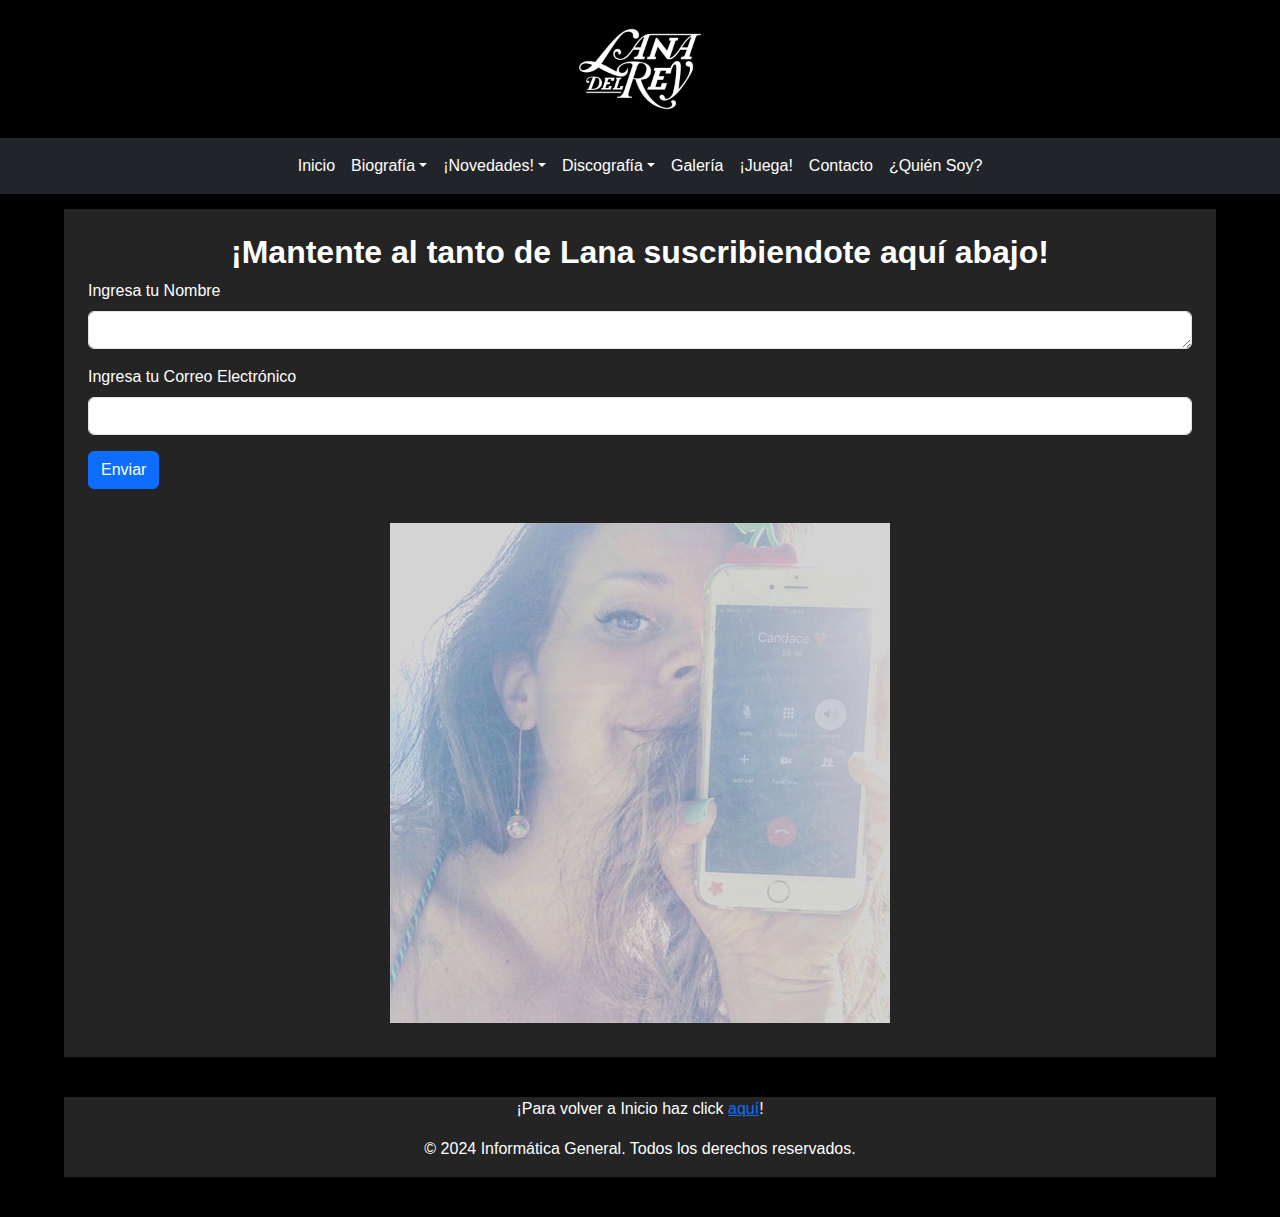
==== contacto.html @ 786b2751 "Initial Commit" ====
<!DOCTYPE html>
<html lang="es">
<head>
    <meta charset="UTF-8">
    <meta name="viewport" content="width=device-width, initial-scale=1.0">
    <title>Lana Del Rey - Contacto</title>
    <link href="https://cdn.jsdelivr.net/npm/bootstrap@5.3.2/dist/css/bootstrap.min.css" rel="stylesheet">
    <link rel="stylesheet" href="estilos.css">
    <link rel="shortcut icon" href="imagenes/todos/ldrlogo.png">
</head>
<body class="bg-black text-white font-sans">

<header class="text-center py-4">
    <img src="imagenes/index/logo.png" alt="Logo de Lana Del Rey" height="90">
</header>

<nav class="navbar navbar-expand-lg navbar-dark bg-dark">
    <div class="container">
        <button class="navbar-toggler" type="button" data-bs-toggle="collapse" data-bs-target="#navbarNav" aria-controls="navbarNav" aria-expanded="false" aria-label="Toggle navigation">
            <span class="navbar-toggler-icon"></span>
        </button>
        <div class="collapse navbar-collapse" id="navbarNav">
            <ul class="navbar-nav mx-auto">
                <li class="nav-item">
                    <a class="nav-link" href="index.html">Inicio</a>
                </li>
                <li class="nav-item dropdown">
                    <a class="nav-link dropdown-toggle" href="historia.html" id="biografiaDropdown" role="button" aria-expanded="false">Biografía</a>
                    <ul class="dropdown-menu" aria-labelledby="biografiaDropdown">
                        <li><a class="dropdown-item" href="influencias.html">Inicios e Influencias</a></li>
                        <li><a class="dropdown-item" href="logros.html">Logros</a></li>
                    </ul>
                </li>
                <li class="nav-item dropdown">
                    <a class="nav-link dropdown-toggle" href="novedades.html" id="biografiaDropdown" role="button" aria-expanded="false">¡Novedades!</a>
                    <ul class="dropdown-menu" aria-labelledby="novedadesDropdown">
                        <li><a class="dropdown-item" href="nuevamusica.html">Nueva Música</a></li>
                        <li><a class="dropdown-item" href="entrevistas.html">Entrevistas</a></li>
                    </ul>
                </li>
                <li class="nav-item dropdown">
                    <a class="nav-link dropdown-toggle" href="discografia.html" id="biografiaDropdown" role="button" aria-expanded="false">Discografía</a>
                    <ul class="dropdown-menu" aria-labelledby="discografiaDropdown">
                        <li><a class="dropdown-item" href="sencillos.html">Sencillos</a></li>
                        <li><a class="dropdown-item" href="controversias.html">Controversias</a></li>
                    </ul>
                </li>
                <li class="nav-item">
                    <a class="nav-link" href="galeria.html">Galería</a>
                </li>
                <li class="nav-item">
                    <a class="nav-link" href="juego.html">¡Juega!</a>
                </li>
                 <li class="nav-item">
                    <a class="nav-link" href="contacto.html">Contacto</a>
                </li>
                <li class="nav-item">
                    <a class="nav-link" href="quiensoy.html">¿Quién Soy?</a>
                </li>
            </ul>
        </div>
    </div>
</nav>

<div id="contenedor">
    <section>
        <article>
            <h2 style="text-align: center;"><strong>¡Mantente al tanto de Lana suscribiendote aquí abajo!</strong></h2>

        <form id="miFormulario" method="post" action="proceso-form.php">
            <div class="mb-3">
                <label for="exampleFormControlTextarea1" class="form-label">Ingresa tu Nombre</label>
                <textarea class="form-control" id="exampleFormControlTextarea1" name="nombre" rows="1" required></textarea>
            </div>
            <div class="mb-3">
                <label for="exampleFormControlInput1" class="form-label">Ingresa tu Correo Electrónico</label>
                <input type="email" class="form-control" id="exampleFormControlInput1" name="email" placeholder="" required>
            </div>
            <button type="submit" class="btn btn-primary">Enviar</button>
        </form><br>


            <div class="imagen-contenedor">
                <img src="imagenes/contacto/contacto1.png" alt="LDR Hablando Por Telefono" style="max-width:90%">
            </div>
            
        </article>
    </section>
</div>

<footer>
    <p style="text-align: center;">¡Para volver a Inicio haz click <a href="index.html">aquí</a>!</p>
    <p>&copy; 2024 Informática General. Todos los derechos reservados.</p>
</footer>

        <script>
            document.getElementById('miFormulario').addEventListener('submit', function(event) {
                var form = document.getElementById('miFormulario');
                if (form.checkValidity()) {
                    alert('Usted ha sido suscripto a las noticias.');
                    window.location.reload(); // Recargar la página
                } else {
                    alert('Por favor completa correctamente todos los campos.');
                }
                event.preventDefault();
            });
        </script>

<script src="https://cdn.jsdelivr.net/npm/bootstrap@5.3.2/dist/js/bootstrap.bundle.min.js"></script>
</body>
</html>
---- estilos.css ----
/* Estilos generales */

body {
    background-color: #000;
    font-family: sans-serif;
    position: relative;
}

#contenedor {
    background-color: #242424;
    width: 90%;
    max-width: 90%;
    margin: 15px auto 40px auto;
    padding: 1.5rem;
    overflow: hidden;
}


.navbar-nav .nav-link {
    color: #fff;
}

.dropdown-menu {
    background-color: #242424;
    color: black;
}

.dropdown-menu a {
    color: white;
}

.dropdown:hover .dropdown-menu {
    display: block;
}

footer {
    background-color: #242424;
    width: 90%;
    max-width: 90%;
    margin: 15px auto 40px auto;
    padding: 0 1.5rem;
    text-align: center;
    overflow: hidden;
}

.imagen-contenedor {
    display: flex;
    justify-content: center;
    overflow: hidden; /* Para evitar que las imágenes se desborden del contenedor */
    max-width: 100%; /* Limita el ancho del contenedor al ancho del artículo */
    padding: 10px; /* Añade un pequeño espacio interno al contenedor */
    box-sizing: border-box;
}

.imagen-contenedor img {
    max-width: 100%; /* La imagen ocupará el 100% del ancho del contenedor padre */
    height: auto; /* Permite que la altura se ajuste automáticamente para mantener la relación de aspecto */
    box-sizing: border-box;
}

#galeria img {
    max-width: 90%;
    height: auto;
}

#galeria ul li {
    max-width: 100%;
    text-align: center;
}

/* Consulta de medios para ajustar el texto */
@media screen and (max-width: 8px) {
    #contenedor {
        padding: 1rem;
    }
}
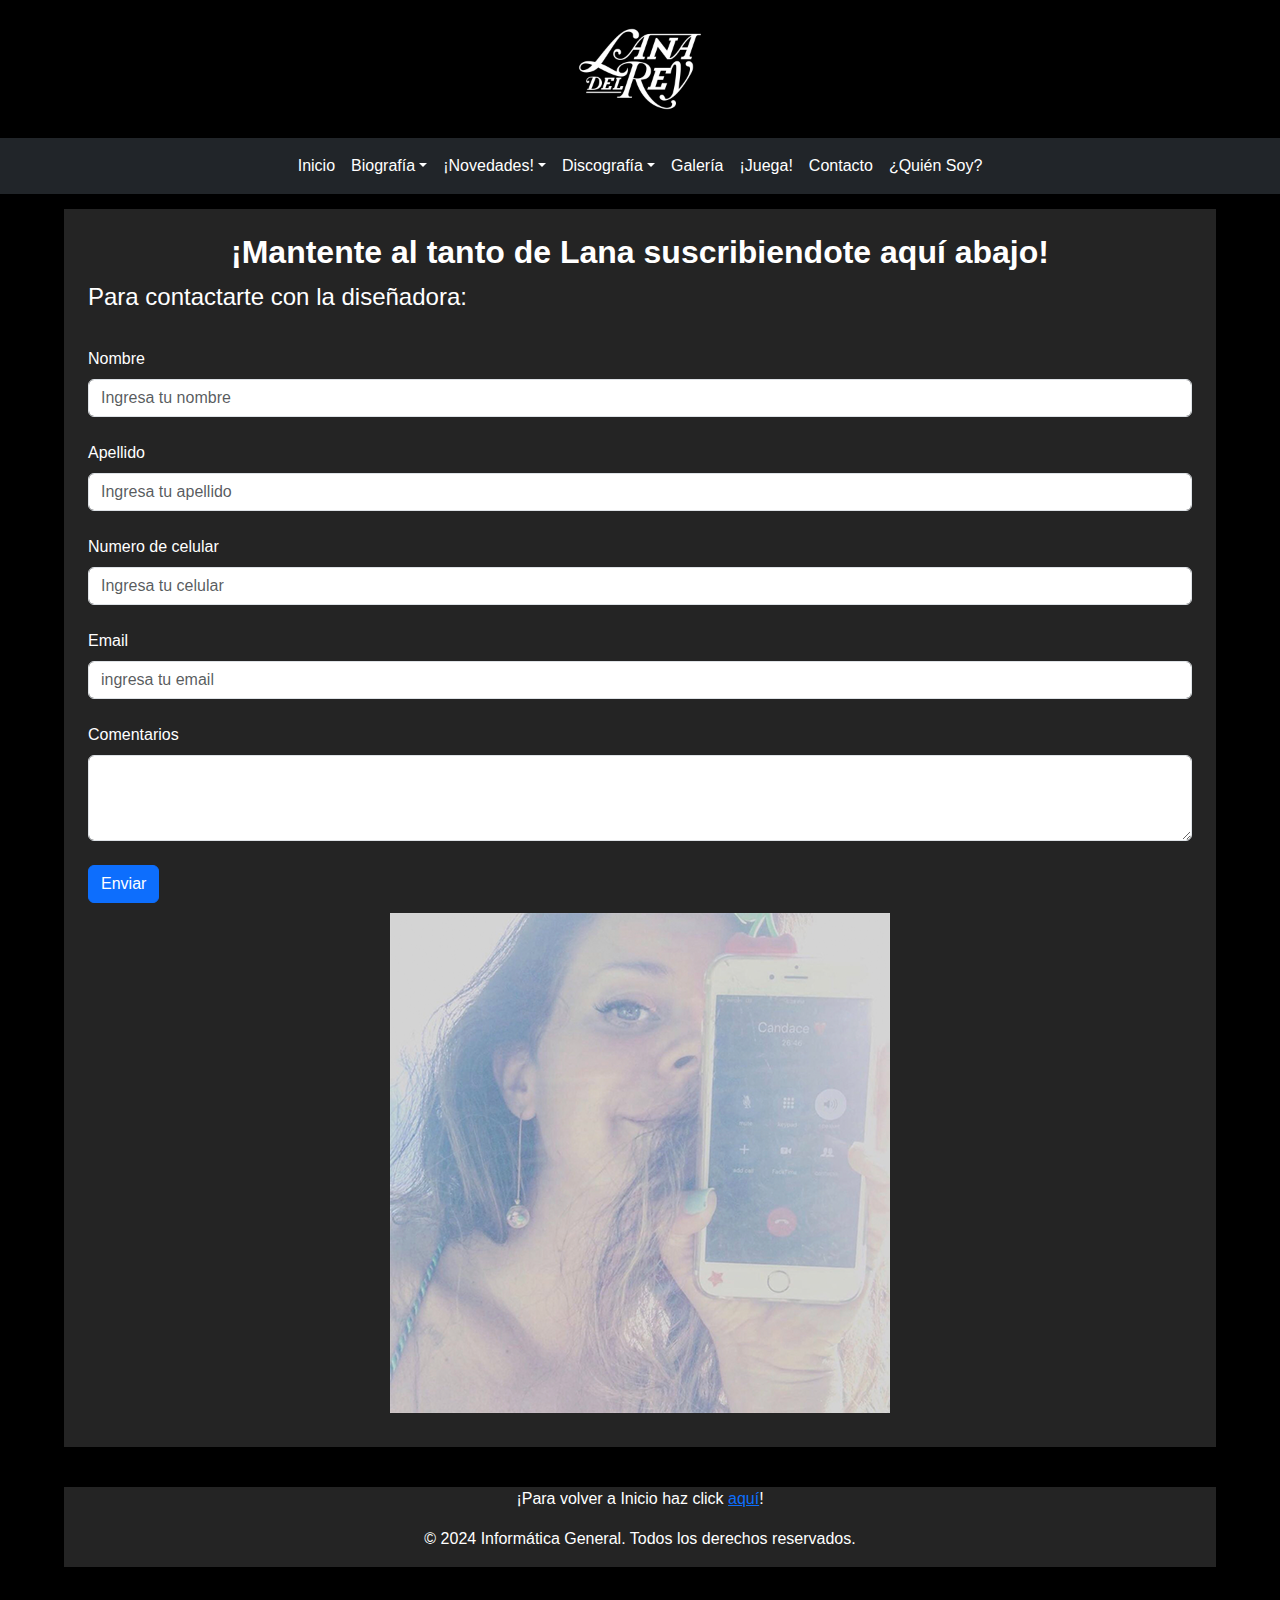
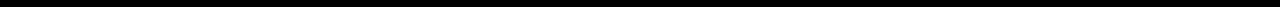
==== commit 45a76b87: "Add files via upload" ====
--- a/contacto.html
+++ b/contacto.html
@@ -67,17 +67,34 @@
         <article>
             <h2 style="text-align: center;"><strong>¡Mantente al tanto de Lana suscribiendote aquí abajo!</strong></h2>
 
-        <form id="miFormulario" method="post" action="proceso-form.php">
-            <div class="mb-3">
-                <label for="exampleFormControlTextarea1" class="form-label">Ingresa tu Nombre</label>
-                <textarea class="form-control" id="exampleFormControlTextarea1" name="nombre" rows="1" required></textarea>
+        <form name="formulario" id="formulario">
+          <fieldset>
+            <legend>Para contactarte con la diseñadora:</legend>
+            <div class="form-group">
+              <label for="nombre" class="form-label mt-4">Nombre</label>
+              <input type="text" class="form-control" id="nombre" name="nombre" placeholder="Ingresa tu nombre">
             </div>
-            <div class="mb-3">
-                <label for="exampleFormControlInput1" class="form-label">Ingresa tu Correo Electrónico</label>
-                <input type="email" class="form-control" id="exampleFormControlInput1" name="email" placeholder="" required>
+                <div class="form-group">
+              <label for="apellido" class="form-label mt-4">Apellido</label>
+              <input type="text" class="form-control" id="apellido" name="apellido" placeholder="Ingresa tu apellido">
             </div>
-            <button type="submit" class="btn btn-primary">Enviar</button>
-        </form><br>
+             <div class="form-group">
+              <label for="celular" class="form-label mt-4">Numero de celular</label>
+              <input type="number" class="form-control" id="celular" name="celular" placeholder="Ingresa tu celular">
+            </div>
+            
+            <div class="form-group">
+              <label for="mail" class="form-label mt-4">Email</label>
+              <input type="email" class="form-control" id="mail" name="mail" placeholder="ingresa tu email">
+            </div>
+
+            <div class="form-group">
+              <label for="comentarios" class="form-label mt-4">Comentarios</label>
+              <textarea class="form-control" id="comentarios" rows="3" name="comentarios"></textarea>
+            </div> <br>
+            <button type="button" class="btn btn-primary" onclick="validarContacto()">Enviar</button>
+          </fieldset> 
+        </form>
 
 
             <div class="imagen-contenedor">
@@ -94,17 +111,30 @@
 </footer>
 
         <script>
-            document.getElementById('miFormulario').addEventListener('submit', function(event) {
-                var form = document.getElementById('miFormulario');
-                if (form.checkValidity()) {
-                    alert('Usted ha sido suscripto a las noticias.');
-                    window.location.reload(); // Recargar la página
-                } else {
-                    alert('Por favor completa correctamente todos los campos.');
-                }
-                event.preventDefault();
-            });
-        </script>
+    function enviarMail(asunto, contenido) {      
+        var contenido = contenido; 
+        var asunto = asunto; 
+        document.location = "mailto:thesebymg@gmail.com?subject=" + asunto + "&body=" + contenido;  
+    }
+
+    function validarContacto() {
+        var nombre = document.formulario.nombre.value;
+        var apellido = document.formulario.apellido.value;
+        var mail = document.formulario.mail.value;
+        var comentarios = document.formulario.comentarios.value;
+        var celular = parseInt(document.formulario.celular.value);
+        var ck_email = /^([\w-]+(?:\.[\w-]+)*)@((?:[\w-]+\.)*\w[\w-]+)/;
+
+        if(nombre.length === 0 || !isNaN(nombre)) {
+            document.formulario.nombre.style.backgroundColor = 'rgb(255,166,162)';
+            document.formulario.nombre.focus();
+            return false; 
+        } else {
+            enviarMail("opinion de " + nombre + " " + apellido, comentarios);
+        }
+    }
+</script>
+
 
 <script src="https://cdn.jsdelivr.net/npm/bootstrap@5.3.2/dist/js/bootstrap.bundle.min.js"></script>
 </body>
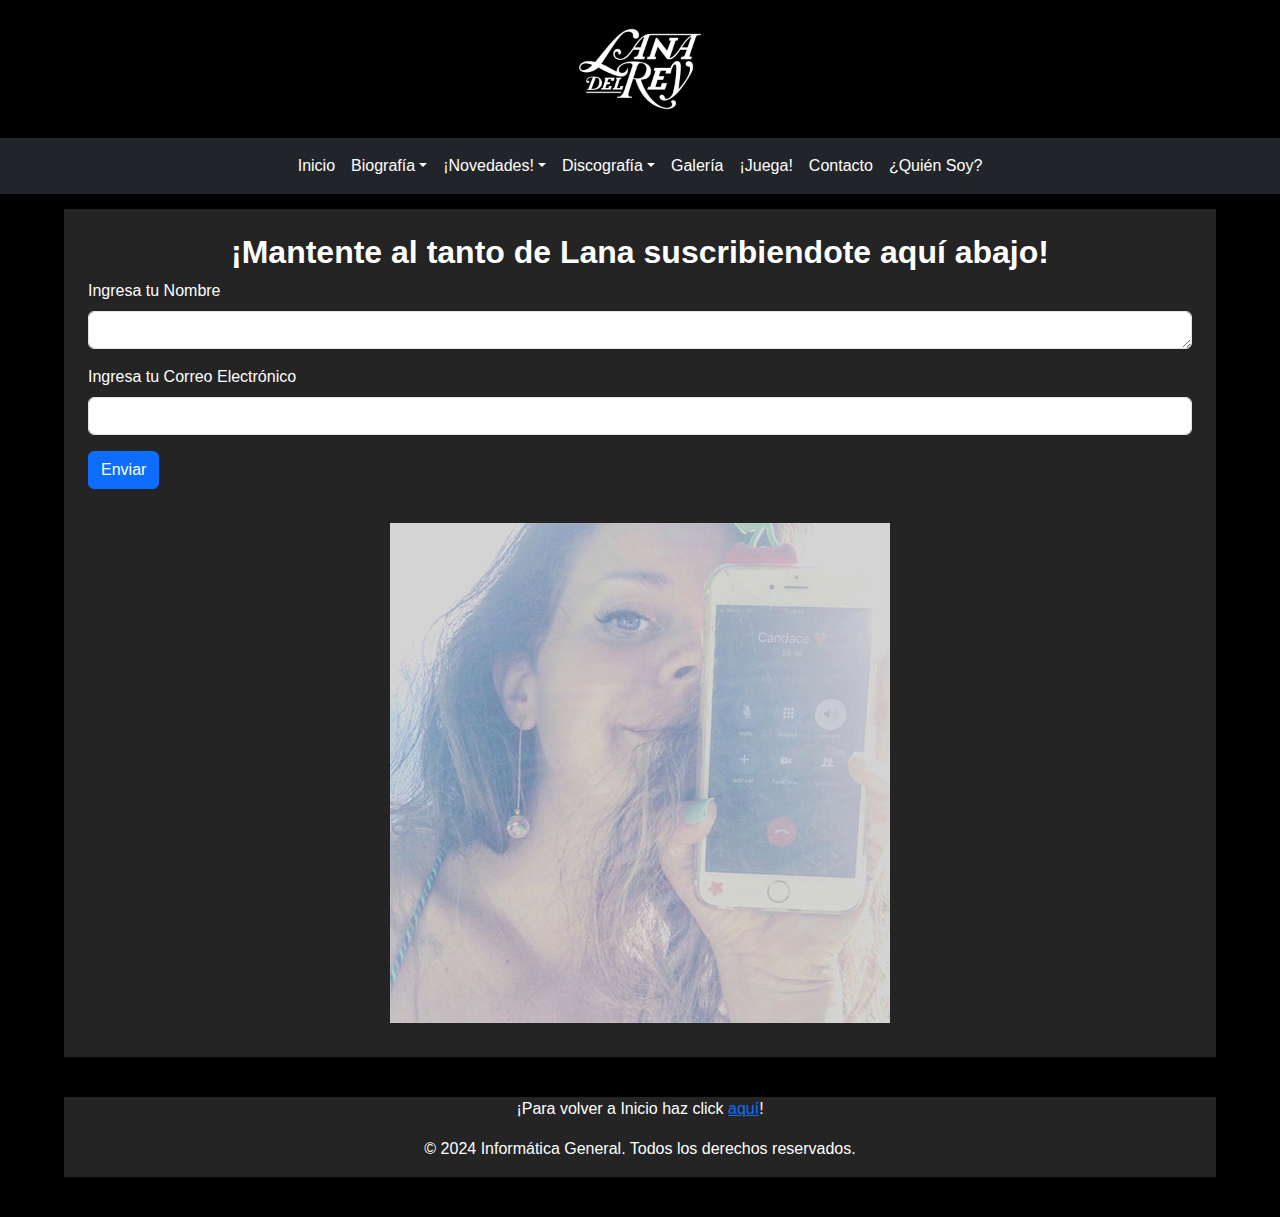
==== commit 83b90efc: "Add files via upload" ====
--- a/contacto.html
+++ b/contacto.html
@@ -67,34 +67,17 @@
         <article>
             <h2 style="text-align: center;"><strong>¡Mantente al tanto de Lana suscribiendote aquí abajo!</strong></h2>
 
-        <form name="formulario" id="formulario">
-          <fieldset>
-            <legend>Para contactarte con la diseñadora:</legend>
-            <div class="form-group">
-              <label for="nombre" class="form-label mt-4">Nombre</label>
-              <input type="text" class="form-control" id="nombre" name="nombre" placeholder="Ingresa tu nombre">
+        <form id="miFormulario" method="post" action="proceso-form.php" enctype="multipart/form-data">
+            <div class="mb-3">
+                <label for="exampleFormControlTextarea1" class="form-label">Ingresa tu Nombre</label>
+                <textarea class="form-control" id="exampleFormControlTextarea1" name="nombre" rows="1" required></textarea>
             </div>
-                <div class="form-group">
-              <label for="apellido" class="form-label mt-4">Apellido</label>
-              <input type="text" class="form-control" id="apellido" name="apellido" placeholder="Ingresa tu apellido">
+            <div class="mb-3">
+                <label for="exampleFormControlInput1" class="form-label">Ingresa tu Correo Electrónico</label>
+                <input type="email" class="form-control" id="exampleFormControlInput1" name="email" placeholder="" required>
             </div>
-             <div class="form-group">
-              <label for="celular" class="form-label mt-4">Numero de celular</label>
-              <input type="number" class="form-control" id="celular" name="celular" placeholder="Ingresa tu celular">
-            </div>
-            
-            <div class="form-group">
-              <label for="mail" class="form-label mt-4">Email</label>
-              <input type="email" class="form-control" id="mail" name="mail" placeholder="ingresa tu email">
-            </div>
-
-            <div class="form-group">
-              <label for="comentarios" class="form-label mt-4">Comentarios</label>
-              <textarea class="form-control" id="comentarios" rows="3" name="comentarios"></textarea>
-            </div> <br>
-            <button type="button" class="btn btn-primary" onclick="validarContacto()">Enviar</button>
-          </fieldset> 
-        </form>
+            <button type="submit" class="btn btn-primary">Enviar</button>
+        </form><br>
 
 
             <div class="imagen-contenedor">
@@ -111,30 +94,19 @@
 </footer>
 
         <script>
-    function enviarMail(asunto, contenido) {      
-        var contenido = contenido; 
-        var asunto = asunto; 
-        document.location = "mailto:thesebymg@gmail.com?subject=" + asunto + "&body=" + contenido;  
-    }
-
-    function validarContacto() {
-        var nombre = document.formulario.nombre.value;
-        var apellido = document.formulario.apellido.value;
-        var mail = document.formulario.mail.value;
-        var comentarios = document.formulario.comentarios.value;
-        var celular = parseInt(document.formulario.celular.value);
-        var ck_email = /^([\w-]+(?:\.[\w-]+)*)@((?:[\w-]+\.)*\w[\w-]+)/;
-
-        if(nombre.length === 0 || !isNaN(nombre)) {
-            document.formulario.nombre.style.backgroundColor = 'rgb(255,166,162)';
-            document.formulario.nombre.focus();
-            return false; 
-        } else {
-            enviarMail("opinion de " + nombre + " " + apellido, comentarios);
-        }
-    }
-</script>
-
+            document.getElementById('miFormulario').addEventListener('submit', function(event) {
+                var form = document.getElementById('miFormulario');
+                if (form.checkValidity()) {
+                    // El formulario es válido
+                    alert('Usted ha sido suscripto a las noticias.');
+                    window.location.reload(); // Recargar la página
+                } else {
+                    // El formulario no es válido
+                    alert('Por favor completa correctamente todos los campos.');
+                }
+                event.preventDefault();
+            });
+        </script>
 
 <script src="https://cdn.jsdelivr.net/npm/bootstrap@5.3.2/dist/js/bootstrap.bundle.min.js"></script>
 </body>
